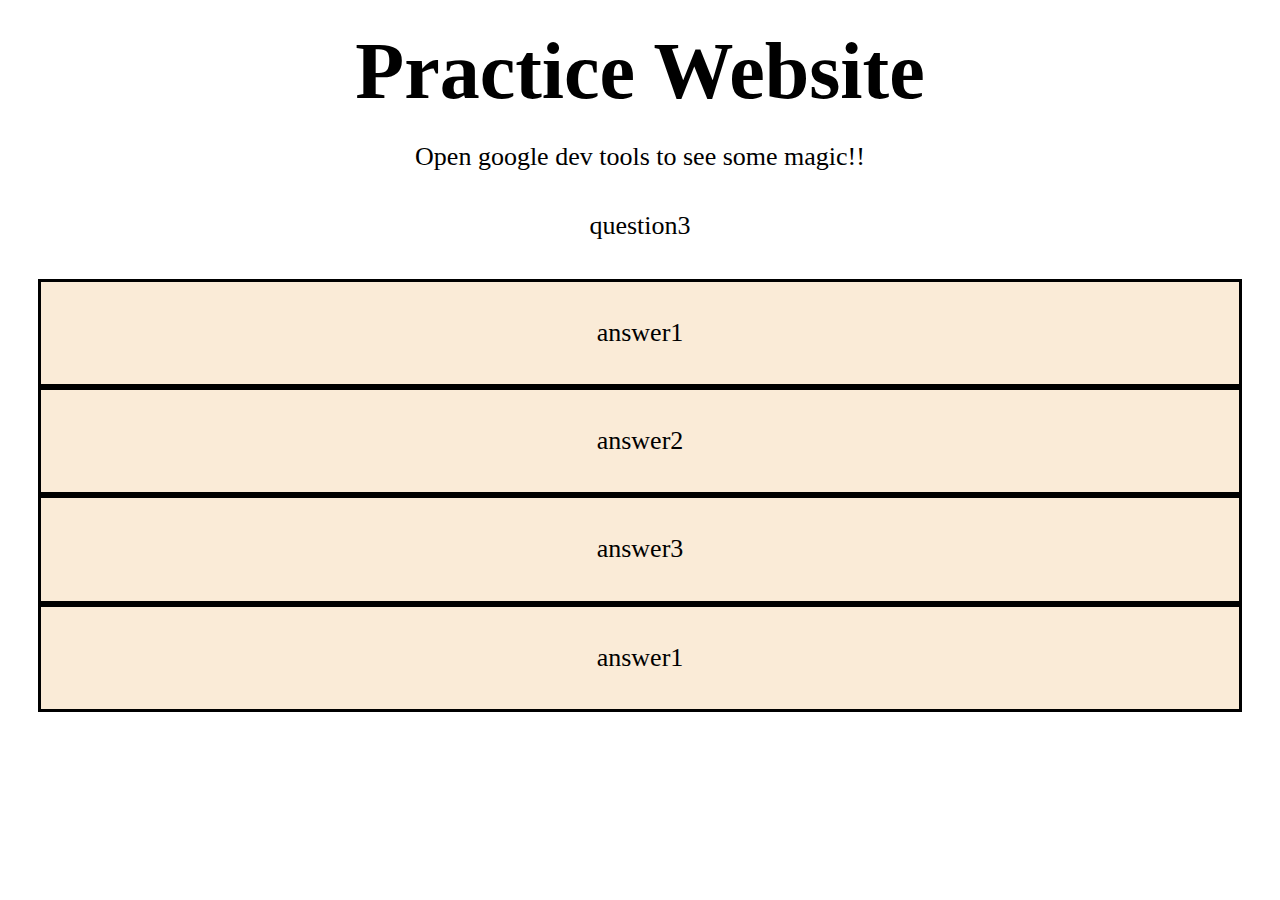
==== index.html @ af557608 "adding initial code" ====
<!DOCTYPE html>
<html lang="en">
<head>
    <meta charset="UTF-8">
    <meta http-equiv="X-UA-Compatible" content="IE=edge">
    <meta name="viewport" content="width=device-width, initial-scale=1.0">
    <link rel = "stylesheet" href = "./style.css">
    <title>Document</title>
</head>
<body>
    <header class = "header">
        <h1>Practice Website</h1>
    </header>

    <div class = "center">
        <p>Open google dev tools to see some magic!!</p>
    </div>

    <div class = "question center">
        <p id = "questionText">Question here?</p>
    </div>

    <div class = "center buttons" id = "container">    
        <div class = "card" id = "card1"></div>
        <div class = "card" id = "card2"></div>
        <div class = "card" id = "card3"></div>
        <div class = "card" id = "card4"></div>
    </div>


    <script src = "./script.js"></script>
</body>
</html>
---- style.css ----
* {
    margin:0;
    padding:0;
}

.header{
    margin: 2%;
    font-size: 40px;
    text-align: center;
}

.center{
    font-size: 26px;
    text-align: center;
}

.buttons{
    margin: 3%;
}

.question{
    margin-top: 3%;
}

.card{
    background-color: antiquewhite;
    padding: 3%;
    border-style: solid;
    border-color: black;
}
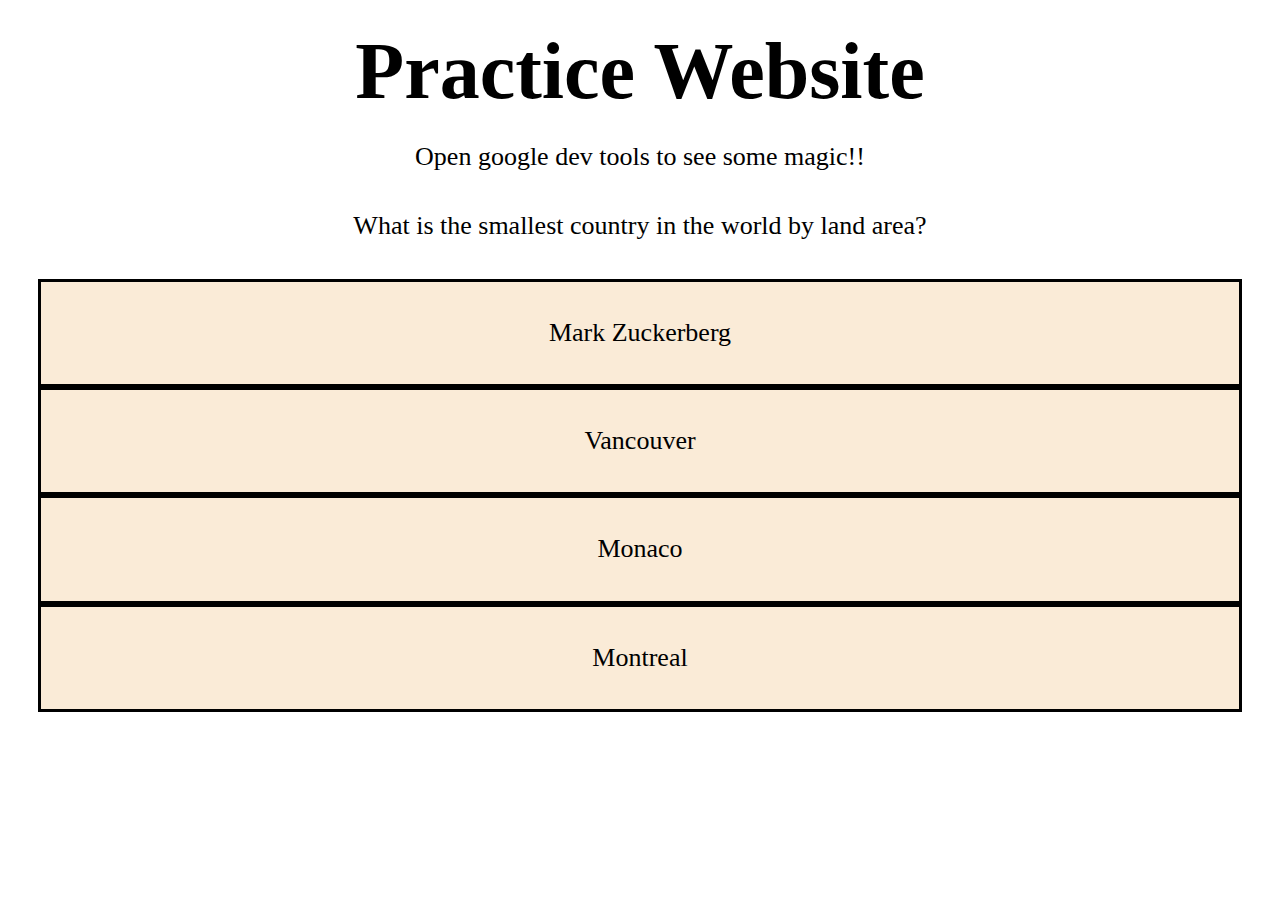
==== commit 0d4841b2: "Unique random answers are now generated" ====
--- a/index.html
+++ b/index.html
@@ -30,4 +30,5 @@
 
     <script src = "./script.js"></script>
 </body>
-</html>+</html>
+
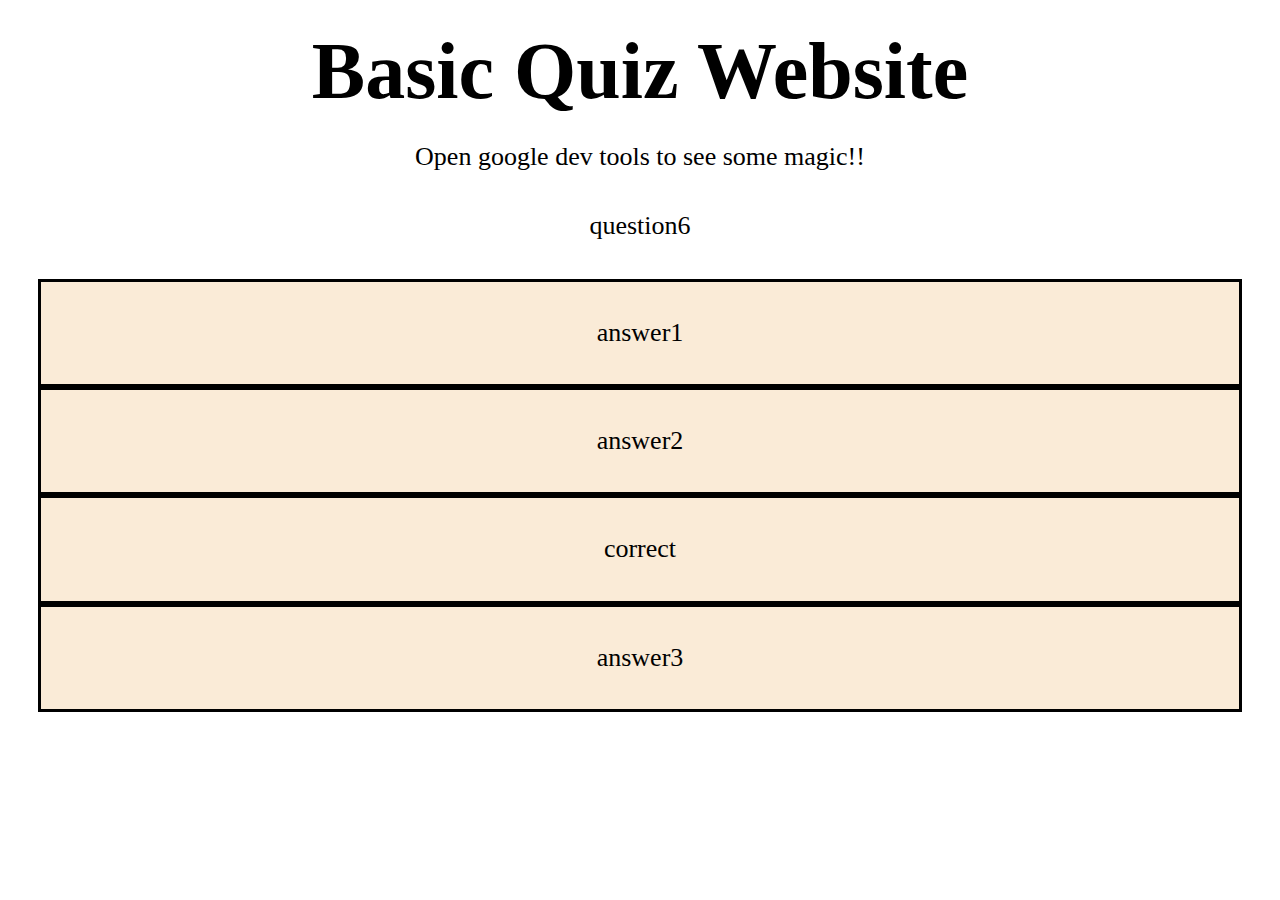
==== commit a66ddd7e: "pre currentQuestionIndex testing" ====
--- a/index.html
+++ b/index.html
@@ -9,23 +9,27 @@
 </head>
 <body>
     <header class = "header">
-        <h1>Practice Website</h1>
+        <h1>Basic Quiz Website</h1>
     </header>
 
     <div class = "center">
         <p>Open google dev tools to see some magic!!</p>
     </div>
 
-    <div class = "question center">
-        <p id = "questionText">Question here?</p>
+    <div id="container">
+        <div class = "question center">
+            <p id = "questionText">Question here?</p>
+        </div>
+
+        <div class = "center buttons" id = "container">    
+            <div class = "card" id = "card1"></div>
+            <div class = "card" id = "card2"></div>
+            <div class = "card" id = "card3"></div>
+            <div class = "card" id = "card4"></div>
+        </div>
     </div>
 
-    <div class = "center buttons" id = "container">    
-        <div class = "card" id = "card1"></div>
-        <div class = "card" id = "card2"></div>
-        <div class = "card" id = "card3"></div>
-        <div class = "card" id = "card4"></div>
-    </div>
+
 
 
     <script src = "./script.js"></script>
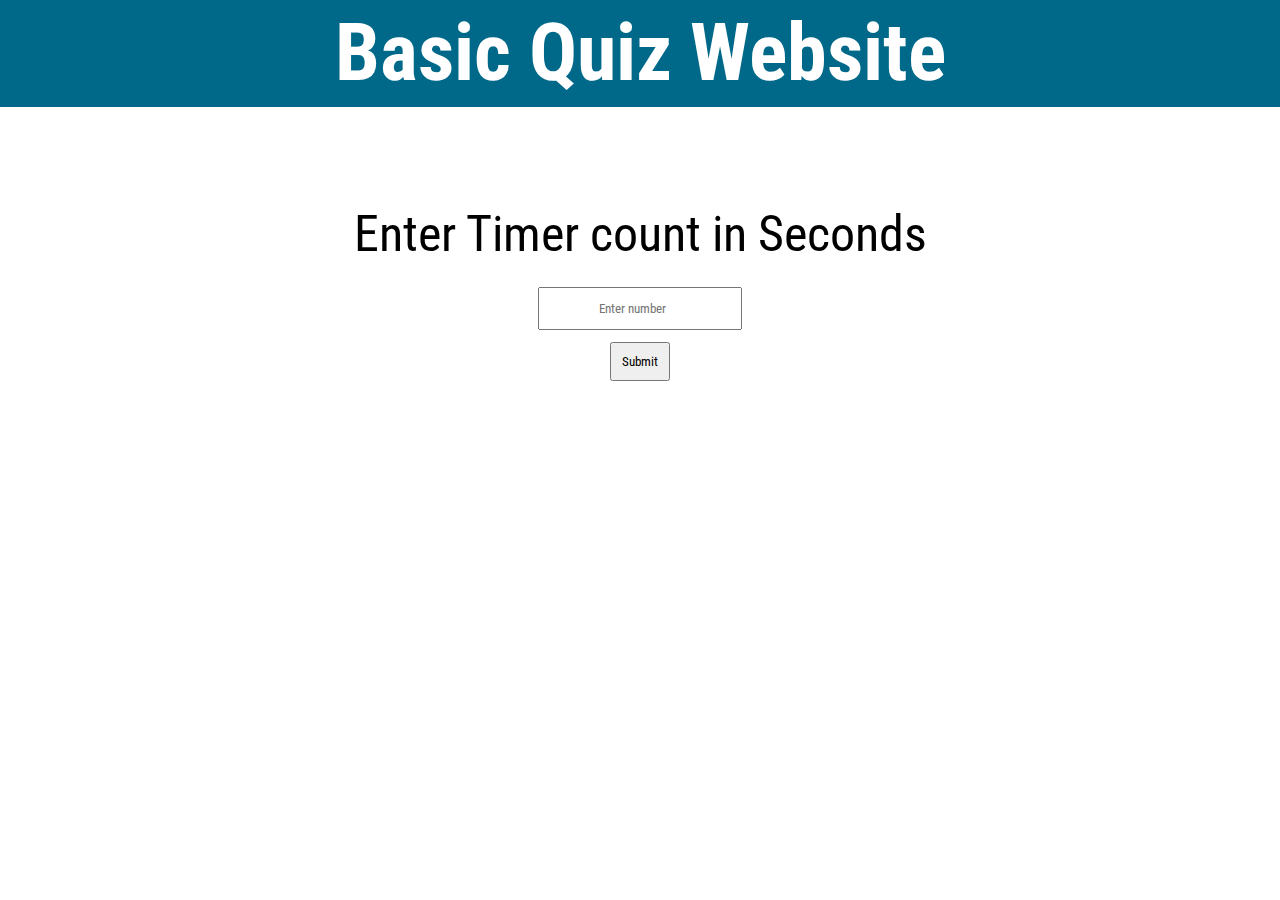
==== commit 0ff6d2bc: "added time submission and time deduction when answer is wrong" ====
--- a/index.html
+++ b/index.html
@@ -5,20 +5,31 @@
     <meta http-equiv="X-UA-Compatible" content="IE=edge">
     <meta name="viewport" content="width=device-width, initial-scale=1.0">
     <link rel = "stylesheet" href = "./style.css">
+    <link rel="preconnect" href="https://fonts.googleapis.com">
+    <link rel="preconnect" href="https://fonts.gstatic.com" crossorigin>
+    <link href="https://fonts.googleapis.com/css2?family=Oswald:wght@500&family=Roboto+Condensed&display=swap" rel="stylesheet">
     <title>Document</title>
 </head>
 <body>
-    <header class = "header">
+    <header class = "header blue-background">
         <h1>Basic Quiz Website</h1>
     </header>
 
-    <div class = "center">
-        <p>Open google dev tools to see some magic!!</p>
+    <nav class="nav blue-background">
+        <a id="timer"></a>
+    </nav>
+    
+
+    <div class = "center column input" id = 'first-screen'>
+        <p id = 'input-p'>Enter Timer count in Seconds</p>
+        <input type = 'number' id = 'timer-input' placeholder = 'Enter number'/>
+        <button id = 'button' class = 'submit'>Submit</button>
     </div>
 
     <div id="container">
         <div class = "question center">
             <p id = "questionText">Question here?</p>
+            <p id="accurate"></p>
         </div>
 
         <div class = "center buttons" id = "container">    
--- a/style.css
+++ b/style.css
@@ -1,10 +1,22 @@
 * {
+    font-family: 'Oswald', sans-serif;
+    font-family: 'Roboto Condensed', sans-serif;
     margin:0;
     padding:0;
 }
 
+.blue-background{
+    background-color: #006989;
+    color: white;
+}
+
+.nav{
+    font-size: 30px;
+    text-align: center;
+}
+
 .header{
-    margin: 2%;
+    padding: .5%;
     font-size: 40px;
     text-align: center;
 }
@@ -12,14 +24,20 @@
 .center{
     font-size: 26px;
     text-align: center;
+    align-items: center;
 }
 
 .buttons{
-    margin: 3%;
+    margin-bottom: 3%;
+    margin-top: 1%;
 }
 
 .question{
     margin-top: 3%;
+}
+
+#question{
+    margin-top: -20%;
 }
 
 .card{
@@ -28,3 +46,30 @@
     border-style: solid;
     border-color: black;
 }
+
+.column{
+    display:flex;
+    flex-direction: column;
+    justify-content: center;
+    align-items: center;
+}
+
+.input{
+    padding: 3%;
+}
+
+.submit{
+    padding: .8%;
+}
+
+#input-p{
+    font-size: 50px;
+    margin-top: 5%;
+    margin-bottom: 1%;
+}
+
+#timer-input{
+    margin: 1%;
+    padding: 1%;
+    text-align: center;
+}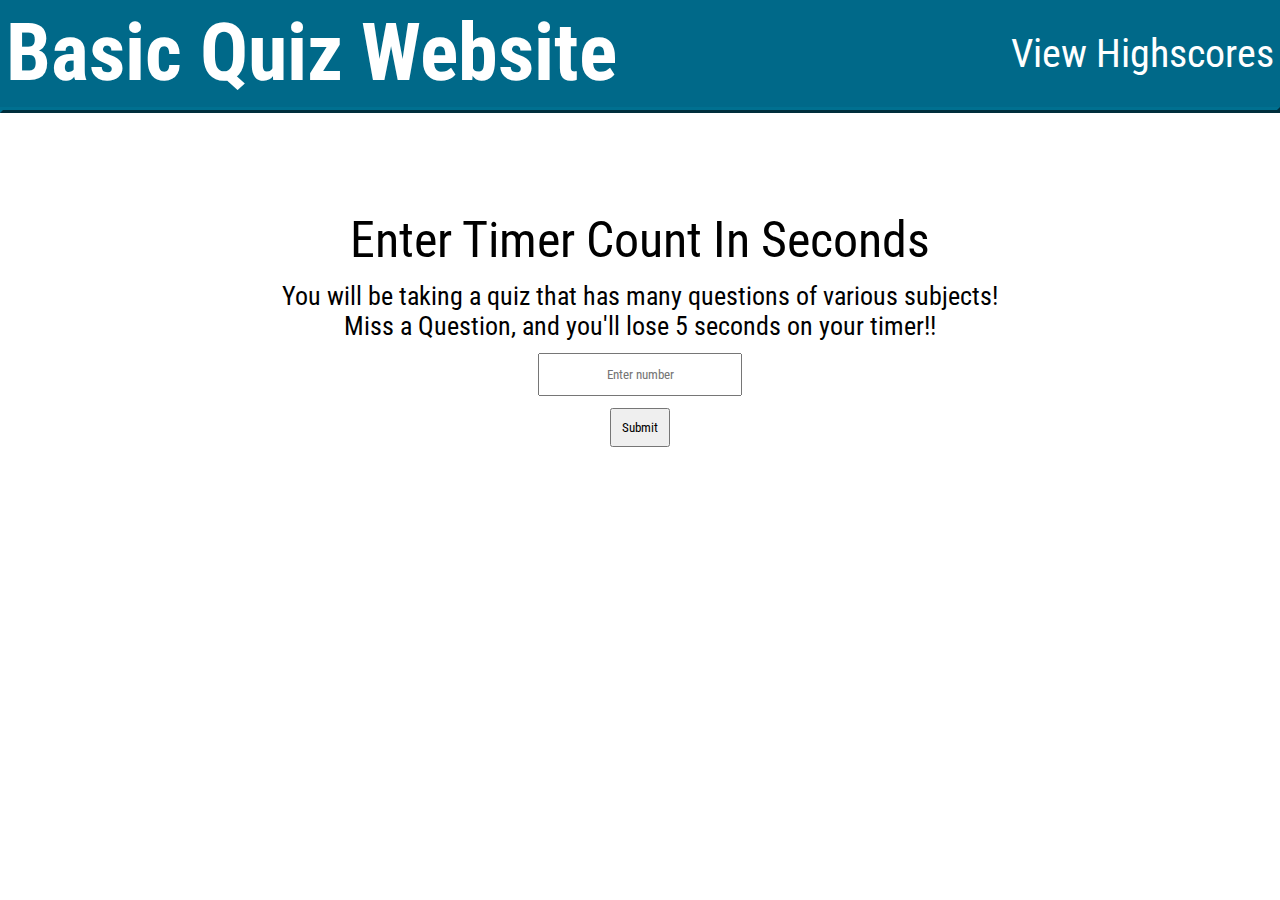
==== commit d82e7470: "finished styling! website done!" ====
--- a/index.html
+++ b/index.html
@@ -12,7 +12,8 @@
 </head>
 <body>
     <header class = "header blue-background">
-        <h1>Basic Quiz Website</h1>
+        <a href = './index.html'><h1>Basic Quiz Website</h1></a>
+        <a href="./highscores.html"><p>View Highscores</p></a>
     </header>
 
     <nav class="nav blue-background">
@@ -21,9 +22,17 @@
     
 
     <div class = "center column input" id = 'first-screen'>
-        <p id = 'input-p'>Enter Timer count in Seconds</p>
+        <p id = 'input-p'>Enter Timer Count In Seconds</p>
+        <p>You will be taking a quiz that has many questions of various subjects!</p>
+        <p>Miss a Question, and you'll lose 5 seconds on your timer!!</p>
         <input type = 'number' id = 'timer-input' placeholder = 'Enter number'/>
         <button id = 'button' class = 'submit'>Submit</button>
+    </div>
+
+    <div class = "center column input" id = 'second-screen'>
+        <p id = 'input-p'>Enter Your Name For The Leaderboard!</p>
+        <input type = 'text' id = 'name-input' placeholder = 'Enter a name'/>
+        <button id = 'button2' class = 'submit'>Submit</button>
     </div>
 
     <div id="container">
--- a/style.css
+++ b/style.css
@@ -3,6 +3,31 @@
     font-family: 'Roboto Condensed', sans-serif;
     margin:0;
     padding:0;
+}
+
+/* removes input arrows on chrome and other browsers */
+input::-webkit-outer-spin-button,
+input::-webkit-inner-spin-button {
+    -webkit-appearance: none;
+    margin: 0;
+}
+
+/* removes input arrows on firefox */
+input[type=number]{ 
+    -moz-appearance: textfield;
+}
+
+html{
+    height: 100vh;
+}
+
+h2{
+    font-size: 30px;
+}
+
+a{
+    text-decoration: none;
+    color: white;
 }
 
 .blue-background{
@@ -13,12 +38,17 @@
 .nav{
     font-size: 30px;
     text-align: center;
+    
+    border-color: #007090;
+    border-style: outset;
 }
 
 .header{
     padding: .5%;
     font-size: 40px;
-    text-align: center;
+    display: flex;
+    justify-content: space-between;
+    align-items: center;
 }
 
 .center{
@@ -27,7 +57,7 @@
     align-items: center;
 }
 
-.buttons{
+.button .button2{
     margin-bottom: 3%;
     margin-top: 1%;
 }
@@ -36,9 +66,6 @@
     margin-top: 3%;
 }
 
-#question{
-    margin-top: -20%;
-}
 
 .card{
     background-color: antiquewhite;
@@ -62,6 +89,32 @@
     padding: .8%;
 }
 
+.list{
+    padding: 3%;
+    min-height: 100vh;
+    display: flex;
+    justify-content: center;
+    flex-direction: column;
+    align-items: center;
+    border-style: double;
+    border-color: #a3bac3;
+}
+
+#highscores-ol{
+    font-size: 30px;
+    display: flex;
+    align-items: center;
+    flex-direction: column;
+    margin-bottom: 50vh;
+    padding-bottom: 8%;
+    padding-left: 8%;
+    padding-right: 8%;
+    border-style: double;
+    border-color: #a3bac3;
+    background-color:beige;
+    box-shadow: 0 3px 10px rgb(0 0 0 / 0.2);
+}
+
 #input-p{
     font-size: 50px;
     margin-top: 5%;
@@ -72,4 +125,30 @@
     margin: 1%;
     padding: 1%;
     text-align: center;
+}
+
+#name-input{
+    margin: 1%;
+    padding-top: 1%;
+    padding-bottom: 1%;
+    padding-left: 3%;
+    padding-right: 3%;
+    text-align: center;
+}
+
+@media (max-width: 890px) {
+    /* CSS rules that will be applied when the screen width is 768 pixels or larger */
+    .header{
+        flex-direction: column;
+        text-align: center;
+    }
+
+    .list{
+        border-style: none;
+    }
+
+    #highscores-ol {
+        font-size: 23px;
+        border-style: none;
+    }
 }